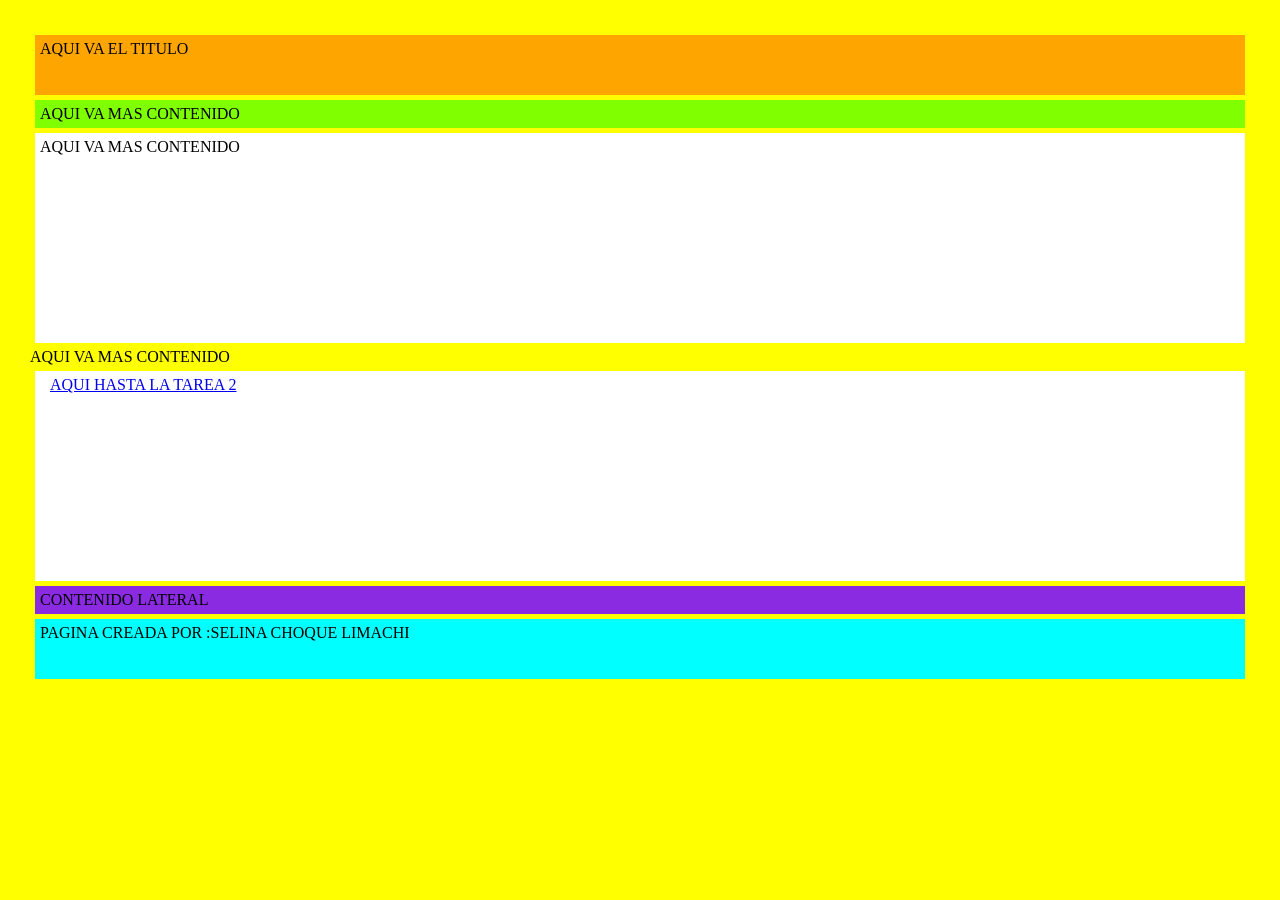
==== index.html @ 19a3386e "Add files via upload" ====
<!DOCTYPE html>
<html lang="en">
 <head>
    <meta charset="utf-8">
    <meta name="viewport" content="width=device-width, initial-scale=1.0">
    <title>posicionamiento </title>
    <link rel="stylesheet" href="css/estilos1.css">
 </head>

 <body>
    <div>
        <header>
                AQUI VA EL TITULO
        </header>
        <nav>
              AQUI VA MAS CONTENIDO
        </nav>
        <section>
            AQUI VA MAS CONTENIDO
        </section>
            AQUI VA MAS CONTENIDO
        <section>
            <a href="pags/pag1.html">AQUI  HASTA LA TAREA 2</a>
        </section>
            <aside>
                CONTENIDO LATERAL 
            </aside>
            <footer>
                PAGINA CREADA POR :SELINA CHOQUE LIMACHI 
            </footer>
    
    </div>
</body>
</html>
---- css/estilos1.css ----
*{
    padding: 5px;
    margin: 5px;
    border: 0px;
}
body{
    background-color: yellow;
}
header{
    background-color: orange;
    width: auto;
    height:50px ;
}
nav{
    background-color: chartreuse;
}
section{
    background-color: white;
    width: auto;
    height:200px ;
}
aside{
    background-color: blueviolet;
}
footer{
    background-color: aqua;
    width: auto;
    height:50px ;
}
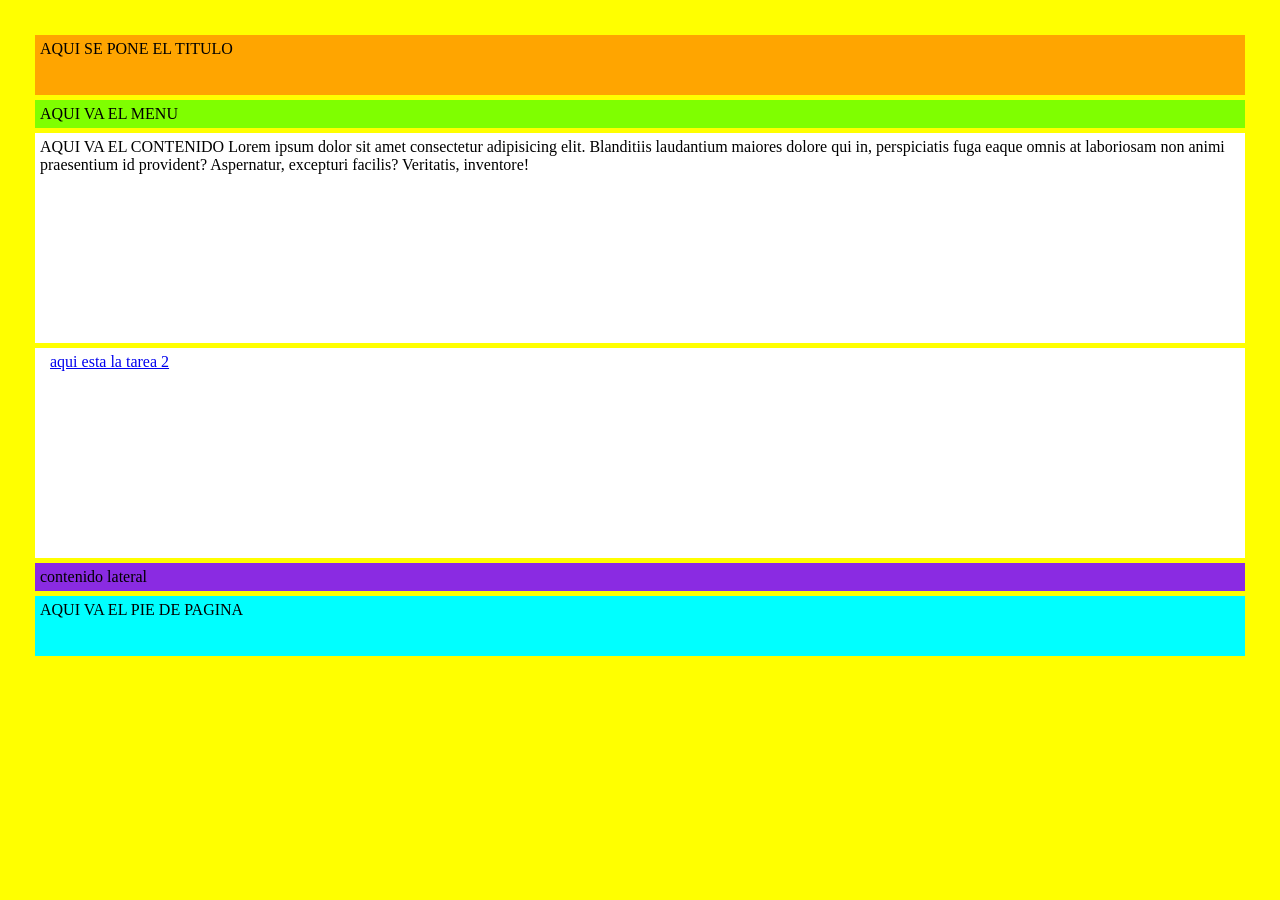
==== commit 4a1feeee: "Add files via upload" ====
--- a/index.html
+++ b/index.html
@@ -1,34 +1,32 @@
 <!DOCTYPE html>
-<html lang="en">
- <head>
-    <meta charset="utf-8">
+<html lang="es">
+<head>
+    <meta charset="UTF-8">
     <meta name="viewport" content="width=device-width, initial-scale=1.0">
-    <title>posicionamiento </title>
+    <title>Posicionamiento</title>
     <link rel="stylesheet" href="css/estilos1.css">
- </head>
-
- <body>
+</head>
+<body>
     <div>
         <header>
-                AQUI VA EL TITULO
+            AQUI SE PONE EL TITULO
         </header>
         <nav>
-              AQUI VA MAS CONTENIDO
+            AQUI VA EL MENU
         </nav>
         <section>
-            AQUI VA MAS CONTENIDO
+            AQUI VA EL CONTENIDO
+            Lorem ipsum dolor sit amet consectetur adipisicing elit. Blanditiis laudantium maiores dolore qui in, perspiciatis fuga eaque omnis at laboriosam non animi praesentium id provident? Aspernatur, excepturi facilis? Veritatis, inventore!
         </section>
-            AQUI VA MAS CONTENIDO
         <section>
-            <a href="pags/pag1.html">AQUI  HASTA LA TAREA 2</a>
+            <a href="pags/pag1.html">aqui esta la tarea 2</a>
         </section>
-            <aside>
-                CONTENIDO LATERAL 
-            </aside>
-            <footer>
-                PAGINA CREADA POR :SELINA CHOQUE LIMACHI 
-            </footer>
-    
+        <aside>
+            contenido lateral
+        </aside>
+        <footer>
+            AQUI VA EL PIE DE PAGINA
+        </footer>
     </div>
 </body>
 </html>
